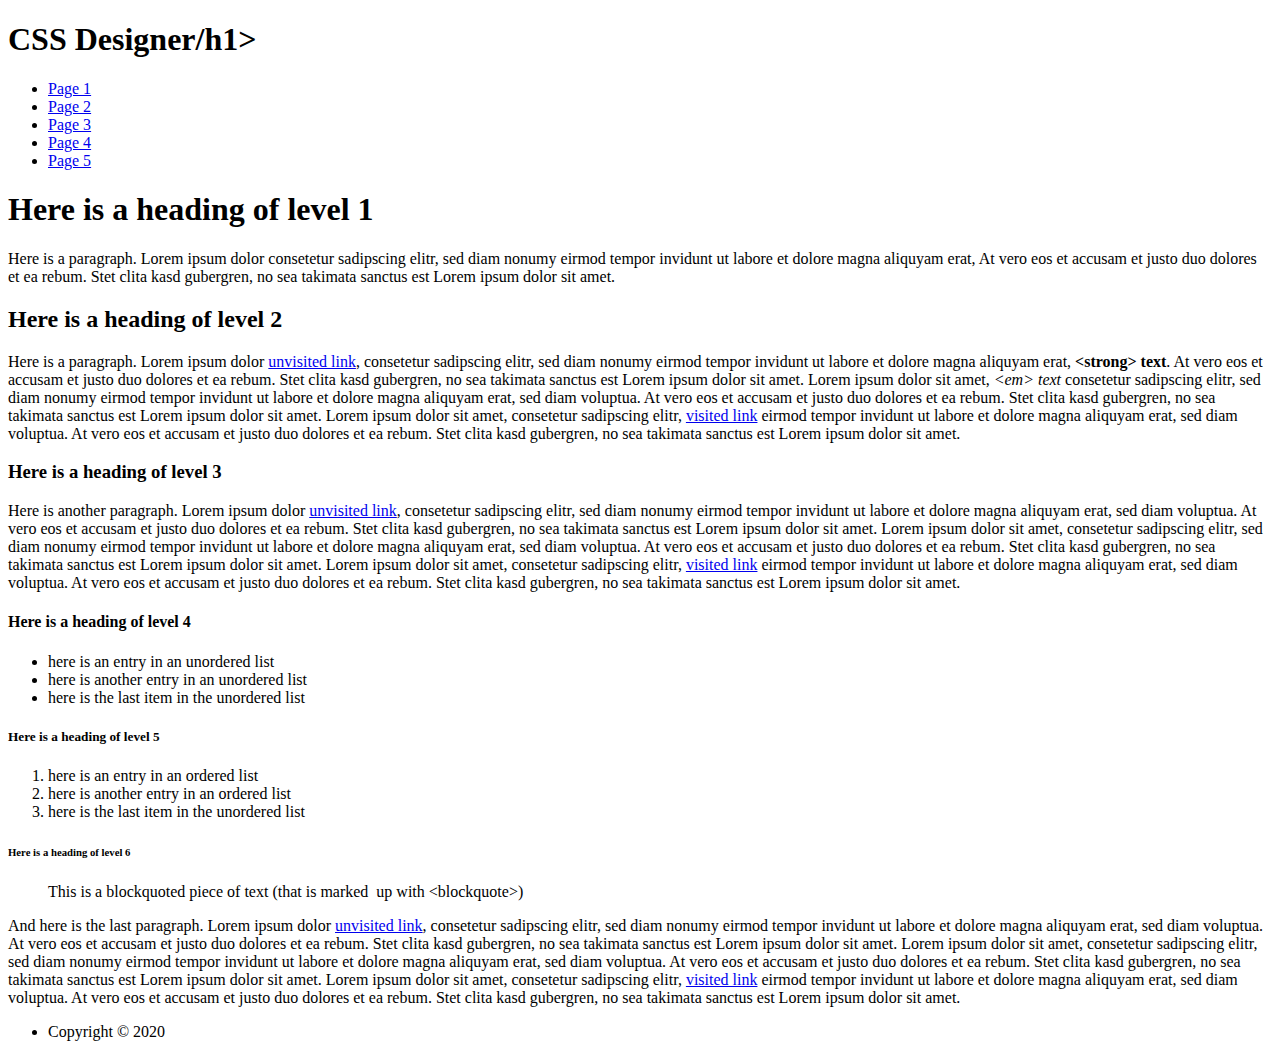
==== week2/index.html @ 01fb705a "Create index.html" ====
<!doctype html>
<html>
   <head>
      <meta charset="utf-8">
      <title>CSS Designer</title>
      <link href="styles.css" rel="stylesheet" type="text/css" />
   </head>
   <body>
      <header>
         <h1>CSS Designer/h1>
      </header>
      <section id="container">
      <nav>
         <ul>
            <li><a href="#">Page 1</a></li>
            <li><a href="#">Page 2</a></li>
            <li><a href="#">Page 3</a></li>
            <li><a href="#">Page 4</a></li>
            <li><a href="#">Page 5</a></li>
         </ul>
      </nav>
      <article id="content">
         <h1>Here is a heading of level 1</h1>
         <p>Here is a paragraph. Lorem ipsum dolor consetetur sadipscing elitr,  sed diam nonumy eirmod tempor invidunt ut labore et dolore magna aliquyam erat,  At vero eos et accusam et justo duo dolores et ea rebum. Stet clita kasd gubergren, no sea takimata sanctus est Lorem ipsum dolor sit amet. </p>
         <h2>Here is a heading of level 2</h2>
         <p>Here is a paragraph. Lorem ipsum dolor <a href="unvisitedpage.html">unvisited link</a>, consetetur sadipscing elitr,  sed diam nonumy eirmod tempor invidunt ut labore et dolore magna aliquyam erat, <strong>&lt;strong&gt; text</strong>. At vero eos et accusam et justo duo dolores et ea rebum. Stet clita kasd gubergren, no sea takimata sanctus est Lorem ipsum dolor sit amet. Lorem ipsum dolor sit amet, <em>&lt;em&gt; text</em> consetetur sadipscing elitr,  sed diam nonumy eirmod tempor invidunt ut labore et dolore magna aliquyam erat, sed diam voluptua. At vero eos et accusam et justo duo dolores et ea rebum. Stet clita kasd gubergren, no sea takimata sanctus est Lorem ipsum dolor sit amet. Lorem ipsum dolor sit amet, consetetur sadipscing elitr, <a href="#">visited link</a> eirmod tempor invidunt ut labore et dolore magna aliquyam erat, sed diam voluptua. At vero eos et accusam et justo duo dolores et ea rebum. Stet clita kasd gubergren, no sea takimata sanctus est Lorem ipsum dolor sit amet.</p>
         <h3>Here is a heading of level 3</h3>
         <p>Here is another paragraph. Lorem ipsum dolor <a href="unvisitedpage.html">unvisited link</a>, consetetur sadipscing elitr,  sed diam nonumy eirmod tempor invidunt ut labore et dolore magna aliquyam erat, sed diam voluptua. At vero eos et accusam et justo duo dolores et ea rebum. Stet clita kasd gubergren, no sea takimata sanctus est Lorem ipsum dolor sit amet. Lorem ipsum dolor sit amet, consetetur sadipscing elitr,  sed diam nonumy eirmod tempor invidunt ut labore et dolore magna aliquyam erat, sed diam voluptua. At vero eos et accusam et justo duo dolores et ea rebum. Stet clita kasd gubergren, no sea takimata sanctus est Lorem ipsum dolor sit amet. Lorem ipsum dolor sit amet, consetetur sadipscing elitr, <a href="#">visited link</a> eirmod tempor invidunt ut labore et dolore magna aliquyam erat, sed diam voluptua. At vero eos et accusam et justo duo dolores et ea rebum. Stet clita kasd gubergren, no sea takimata sanctus est Lorem ipsum dolor sit amet.</p>
         <h4>Here is a heading of level 4</h4>
         <ul>
            <li>here is an entry in an unordered list</li>
            <li>here is another entry in an unordered list</li>
            <li>here is the last item in the unordered list</li>
         </ul>
         <h5>Here is a heading of level 5</h5>
         <ol>
            <li>here is an entry in an ordered list</li>
            <li>here is another entry in an ordered list</li>
            <li>here is the last item in the unordered list</li>
         </ol>
         <h6>Here is a heading of level 6</h6>
         <blockquote> This is a blockquoted piece of text (that is marked&nbsp; up with &lt;blockquote&gt;) </blockquote>
         <p>And here is the last paragraph. Lorem ipsum dolor <a href="unvisitedpage.html">unvisited link</a>, consetetur sadipscing elitr,  sed diam nonumy eirmod tempor invidunt ut labore et dolore magna aliquyam erat, sed diam voluptua. At vero eos et accusam et justo duo dolores et ea rebum. Stet clita kasd gubergren, no sea takimata sanctus est Lorem ipsum dolor sit amet. Lorem ipsum dolor sit amet, consetetur sadipscing elitr,  sed diam nonumy eirmod tempor invidunt ut labore et dolore magna aliquyam erat, sed diam voluptua. At vero eos et accusam et justo duo dolores et ea rebum. Stet clita kasd gubergren, no sea takimata sanctus est Lorem ipsum dolor sit amet. Lorem ipsum dolor sit amet, consetetur sadipscing elitr, <a href="#">visited link</a> eirmod tempor invidunt ut labore et dolore magna aliquyam erat, sed diam voluptua. At vero eos et accusam et justo duo dolores et ea rebum. Stet clita kasd gubergren, no sea takimata sanctus est Lorem ipsum dolor sit amet.</p>
      </article>
      </section>
      <footer>
         <ul>
            <li>Copyright &copy; 2020</li>
         </ul>
      </footer>
   </body>
</html>
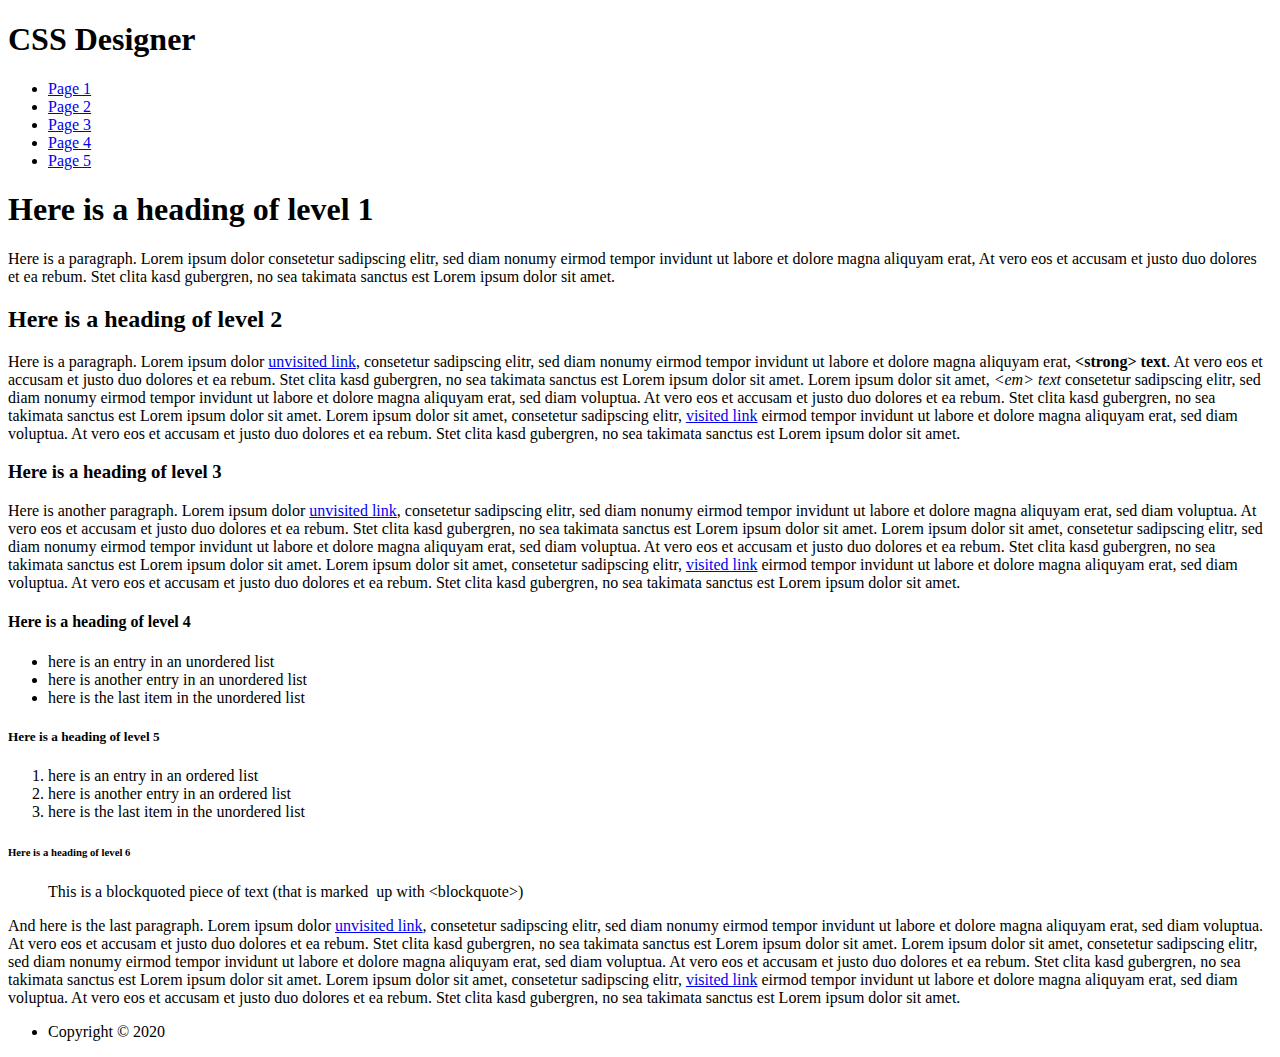
==== commit af18b774: "Update index.html" ====
--- a/week2/index.html
+++ b/week2/index.html
@@ -7,7 +7,7 @@
    </head>
    <body>
       <header>
-         <h1>CSS Designer/h1>
+         <h1>CSS Designer</h1>
       </header>
       <section id="container">
       <nav>
